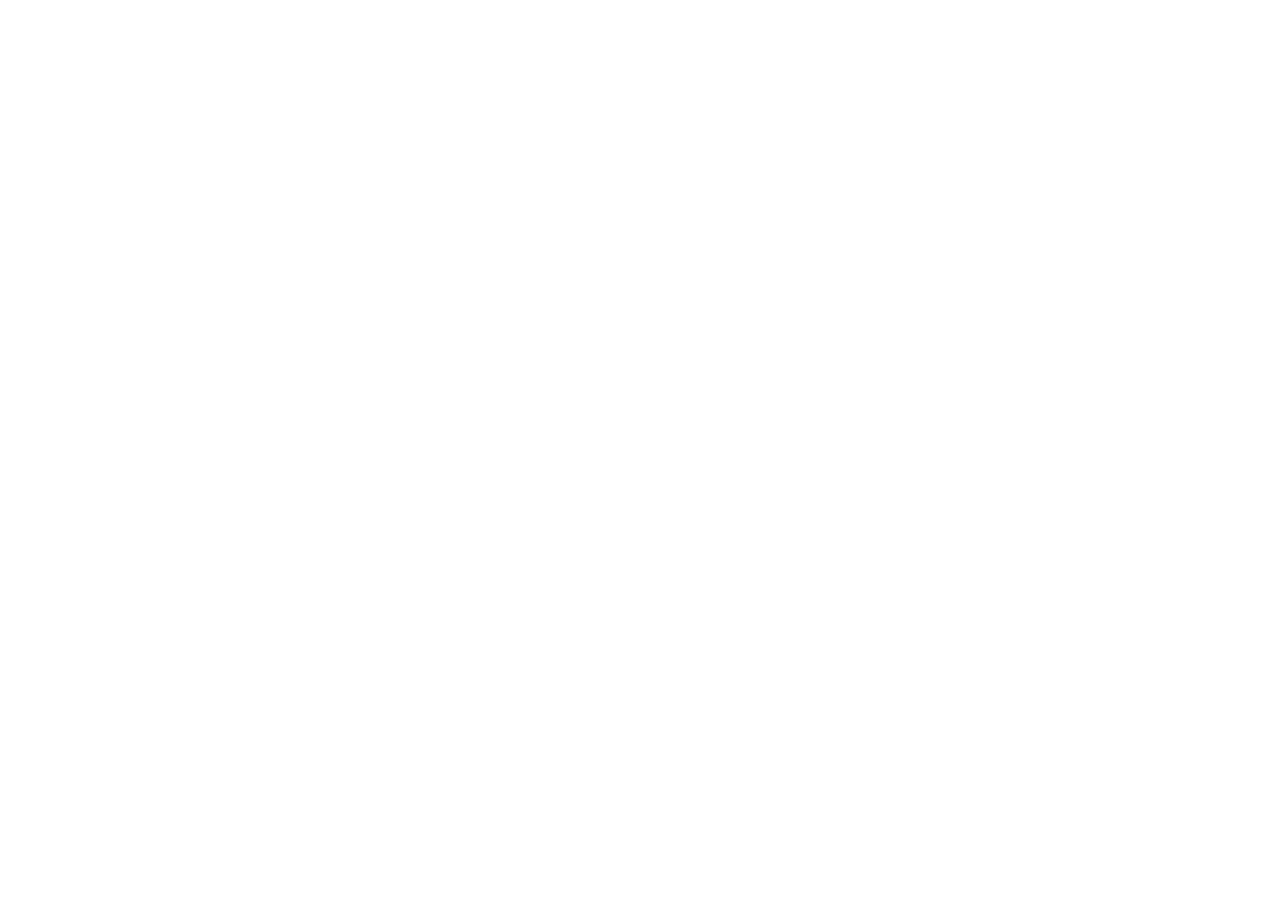
==== docs/index.html @ a85298a6 "create docs" ====
<!doctype html>
<html lang="es">
  <head>
    <meta charset="UTF-8" />
    <link rel="icon" type="image/svg+xml" href="/vite.svg" />
    <meta name="viewport" content="width=device-width, initial-scale=1.0" />
    <title>Vite + React</title>
    <script type="module" crossorigin src="/assets/index-DnQXdrN3.js"></script>
    <link rel="stylesheet" crossorigin href="/assets/index-FfHXcvae.css">
  </head>
  <body>
    <div id="root"></div>
  </body>
</html>
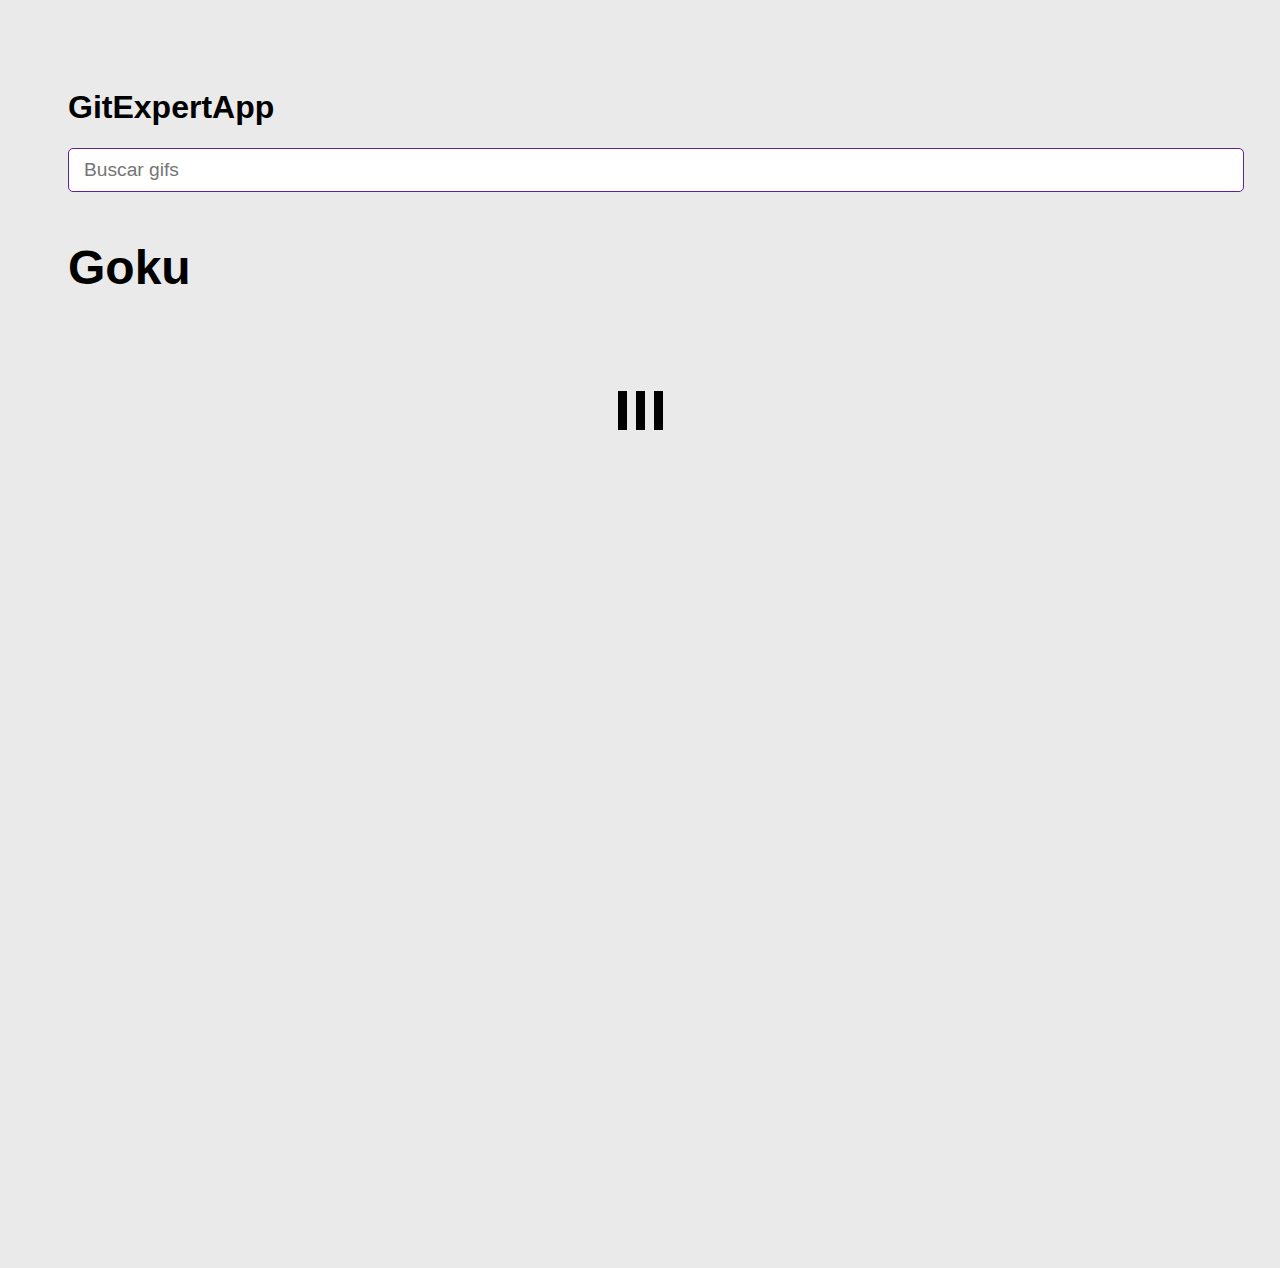
==== commit eead9c43: "index.html update" ====
--- a/docs/index.html
+++ b/docs/index.html
@@ -2,11 +2,10 @@
 <html lang="es">
   <head>
     <meta charset="UTF-8" />
-    <link rel="icon" type="image/svg+xml" href="/vite.svg" />
     <meta name="viewport" content="width=device-width, initial-scale=1.0" />
-    <title>Vite + React</title>
-    <script type="module" crossorigin src="/assets/index-DnQXdrN3.js"></script>
-    <link rel="stylesheet" crossorigin href="/assets/index-FfHXcvae.css">
+    <title>GitExpertApp</title>
+    <script type="module" crossorigin src="./assets/index-DnQXdrN3.js"></script>
+    <link rel="stylesheet" crossorigin href="./assets/index-FfHXcvae.css">
   </head>
   <body>
     <div id="root"></div>
--- a/docs/assets/index-FfHXcvae.css
+++ b/docs/assets/index-FfHXcvae.css
@@ -0,0 +1 @@
+*{font-family:Helvetica,Arial,sans-serif;background-color:#eaeaea}body{padding:60px}input{background-color:#fff;border-radius:5px;border:1px solid rgb(97,32,158);color:#000;font-size:1.2rem;outline:none;padding:10px 15px;width:100%}h2{font-size:1.5rem}h3{font-size:3rem;margin-bottom:5px}.card-grid{display:flex;flex-direction:row;flex-wrap:wrap;justify-content:center}.card{width:300px;height:400px;align-content:center;align-items:center;background-color:#fff;border-radius:10px;box-shadow:0 3px 5px #00000008;display:flex;flex-direction:column;justify-content:center;margin-bottom:20px;margin-right:20px;overflow:hidden}.card p{background-color:#fff;flex:1;font-size:1.5rem;margin-top:5px;padding:5px 20px 0;text-align:center}.card img{width:100%}.loader-container{height:100vh;display:grid;place-items:center}.loader{width:45px;aspect-ratio:.75;--c: no-repeat linear-gradient(#000 0 0);background:var(--c) 0% 100%,var(--c) 50% 100%,var(--c) 100% 100%;background-size:20% 65%;animation:l5 1s infinite linear;transform:translateY(-350px)}@keyframes l5{20%{background-position:0% 50%,50% 100%,100% 100%}40%{background-position:0% 0%,50% 50%,100% 100%}60%{background-position:0% 100%,50% 0%,100% 50%}80%{background-position:0% 100%,50% 100%,100% 0%}}
